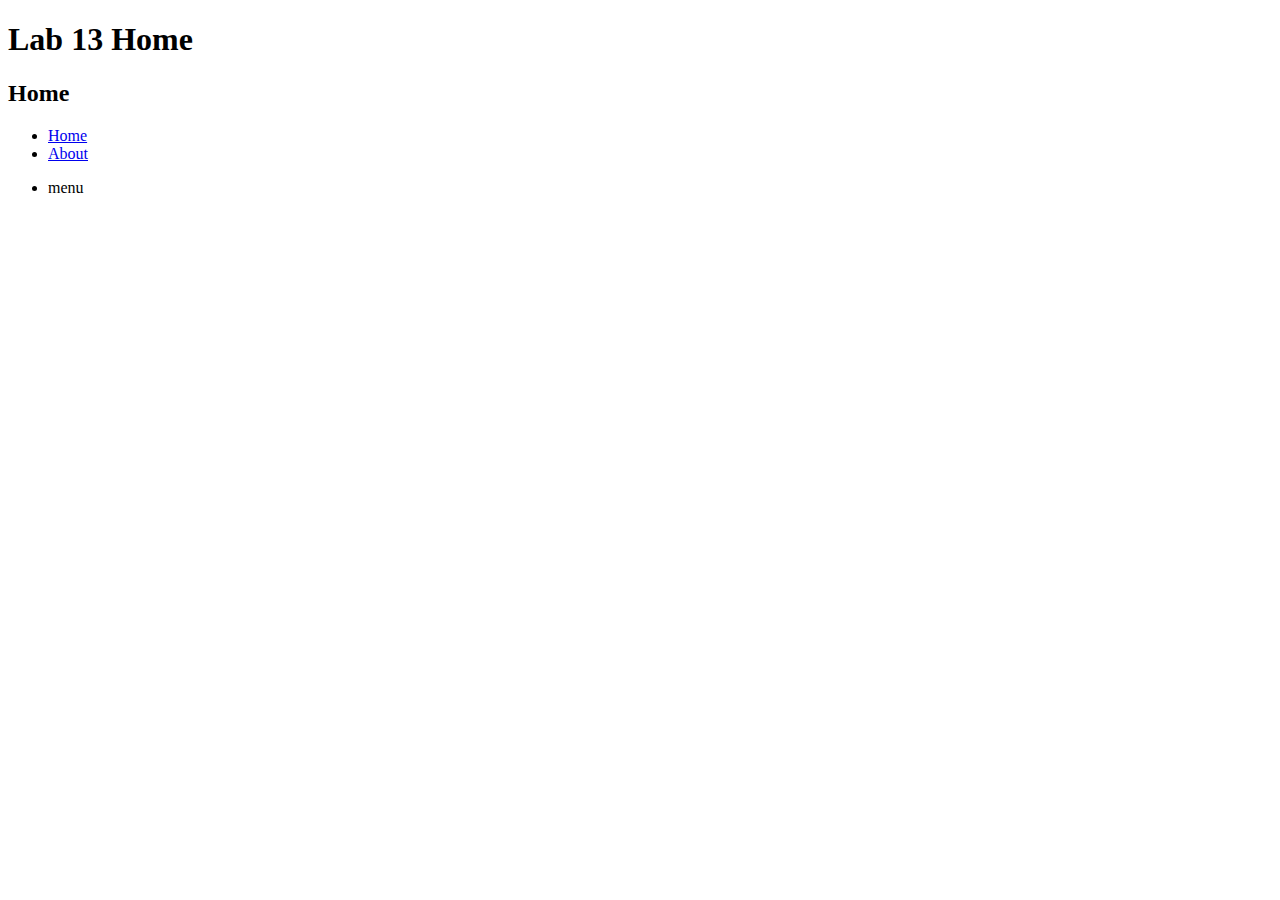
==== home.html @ d3cf229a "Added home.html" ====
<!DOCTYPE html>
<html lang="en">
<head>
<title>Lab 13 Home</title>
</head>
<body>
<h1>Lab 13 Home</h1>

<h2>Home</h2>

<ul>
        <li><a href="home.html">Home</a></li>
        <li><a href="about.html">About</a></li>
        <li><p><span class="active">menu</span></p></li>
</ul>

</body>
</html>
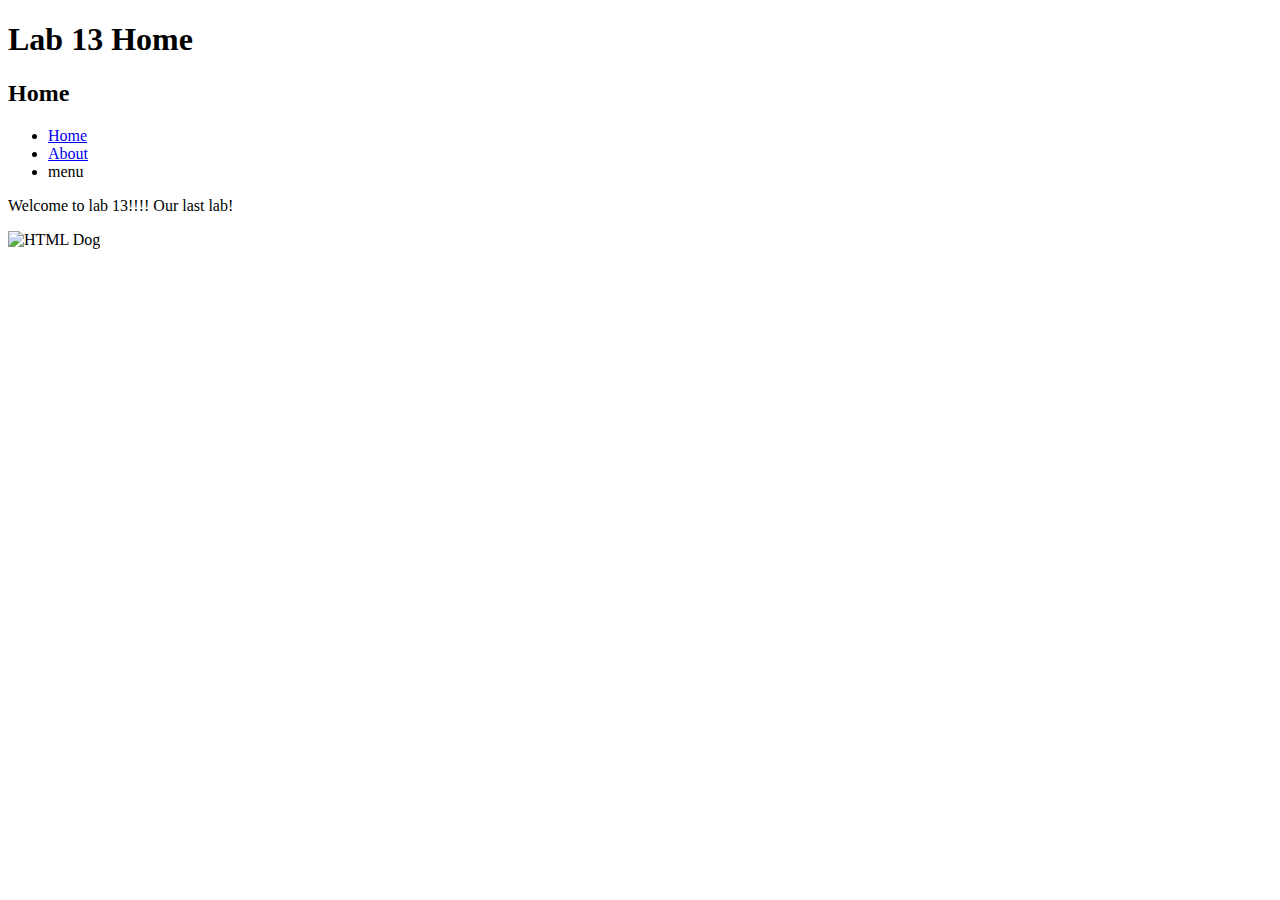
==== commit f58aae07: "Added about.html" ====
--- a/home.html
+++ b/home.html
@@ -11,8 +11,12 @@
 <ul>
         <li><a href="home.html">Home</a></li>
         <li><a href="about.html">About</a></li>
-        <li><p><span class="active">menu</span></p></li>
+        <li><span class="active">menu</span></li>
 </ul>
+
+<p>Welcome to lab 13!!!! Our last lab!</p>
+
+<img src="http://www.htmldog.com/badge1.gif" width="120" height="90" alt="HTML Dog">
 
 </body>
 </html>
